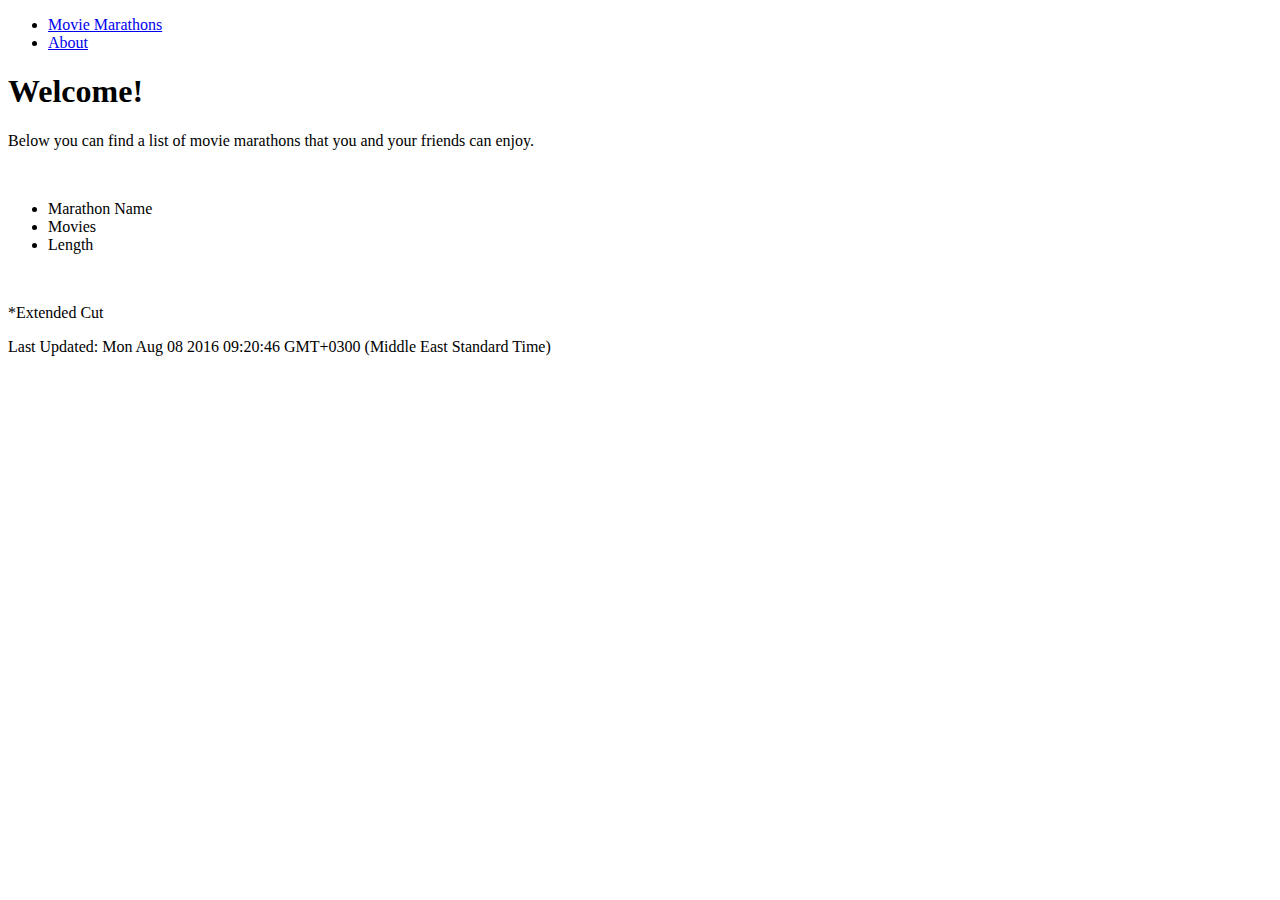
==== index.html @ 42d6438f "Update index.html" ====
﻿<!DOCTYPE html>
<html xmlns="http://www.w3.org/1999/xhtml" lang="en-us">

<head>
    <title>Movie Marathons</title>
    <meta charset="UTF-8" />
    <meta name="viewport" content="width=device-width, initial-scale=1.0">
    <meta name="description" content="List of Movie Marathons" />
    <meta name="keywords" content="Movie, Movies, Film, Films, Cinema, Marathon, Marathons, Movie Marathons" />
    <meta name="author" content="Knowledgeable Mammoth" />
    <link rel="icon" href="Pictures/icon.png" type="image/png" sizes="16x16"> 
    <link href="CSS/websitestyles.css" rel="stylesheet" />
    <script src="Scripts/jquery-3.1.0.min.js"></script>
    <script src="Scripts/indexscripts.js"></script>
</head>
<body>
    <!-- Navigation Bar -->
    <nav class="menubar">
        <ul class="topnav">
            <li><a class="home" href="index.html">Movie Marathons</a></li>
            <li><a class="about" href="about.html">About</a></li>
        </ul>
    </nav>
    <!-- End Navigation Bar -->
    <!-- List Marathons -->
    <article class="marathons">
        <header class="title">
            <h1>Welcome!</h1>
            <section>
                <p>Below you can find a list of movie marathons that you and your friends can enjoy.</p>
            </section>
        </header>
        <section class="list">
            <br />

            <ul class="listheader">
                <li><span>Marathon Name</span></li>
                <li class="centercol"><span>Movies</span></li>
                <li><span>Length</span></li>
            </ul>

            <div id="list"></div>

            <br />
        </section>
        <footer class="lastupdate">
            <section>
                <p>*Extended Cut</p>
                <p>Last Updated: Mon Aug 08 2016 09:20:46 GMT+0300 (Middle East Standard Time)</p>
            </section>
        </footer>
    </article>
    <!-- End List Marathons -->


</body>

</html>
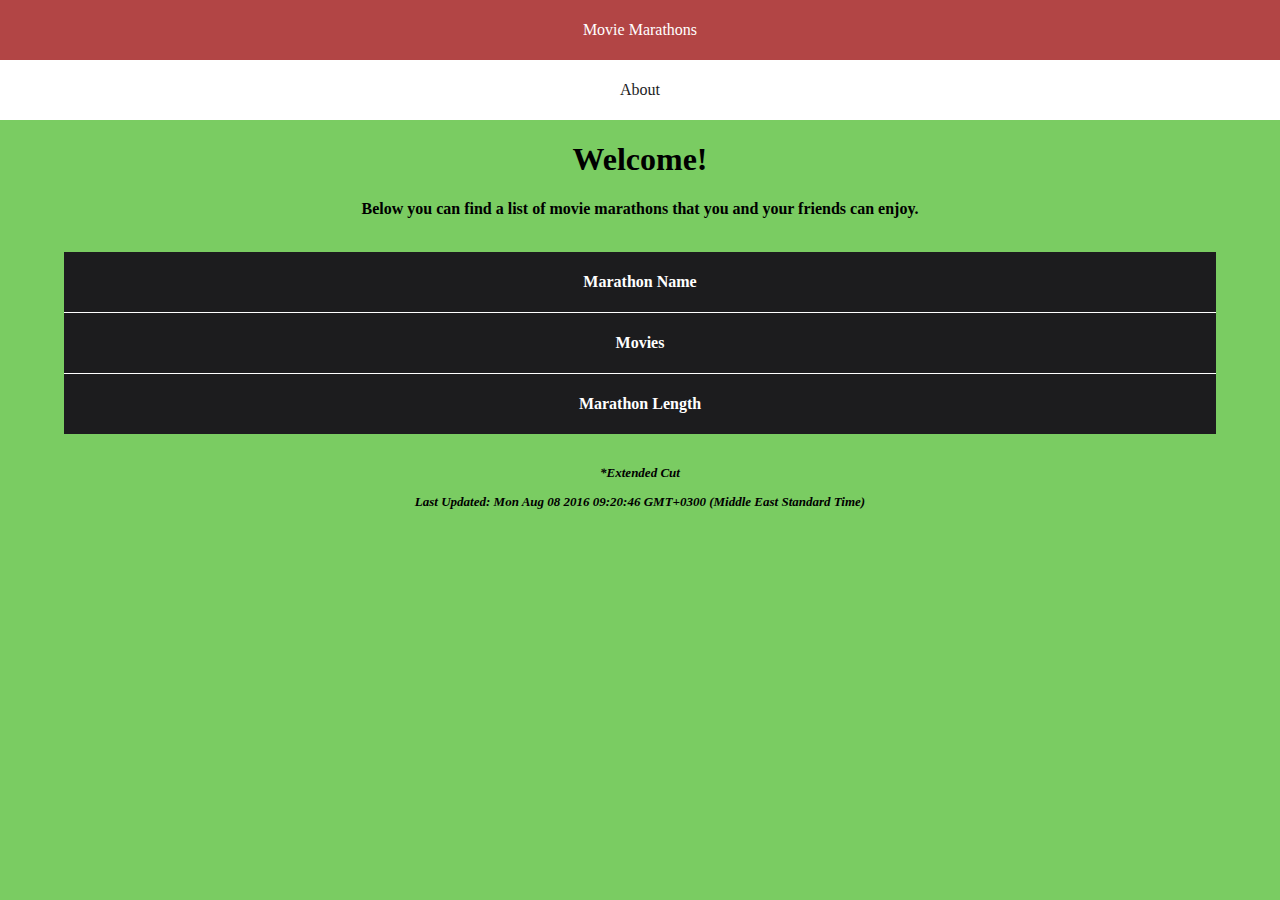
==== commit c1981330: "Update index.html" ====
--- a/index.html
+++ b/index.html
@@ -1,4 +1,19 @@
-﻿<!DOCTYPE html>
+<!--
+
+
+MIT License
+
+Copyright (c) 2016 Knowledgeable Mammoth
+
+Permission is hereby granted, free of charge, to any person obtaining a copy of this software and associated documentation files (the "Software"), to deal in the Software without restriction, including without limitation the rights to use, copy, modify, merge, publish, distribute, sublicense, and/or sell copies of the Software, and to permit persons to whom the Software is furnished to do so, subject to the following conditions:
+
+The above copyright notice and this permission notice shall be included in all copies or substantial portions of the Software.
+
+THE SOFTWARE IS PROVIDED "AS IS", WITHOUT WARRANTY OF ANY KIND, EXPRESS OR IMPLIED, INCLUDING BUT NOT LIMITED TO THE WARRANTIES OF MERCHANTABILITY, FITNESS FOR A PARTICULAR PURPOSE AND NONINFRINGEMENT. IN NO EVENT SHALL THE AUTHORS OR COPYRIGHT HOLDERS BE LIABLE FOR ANY CLAIM, DAMAGES OR OTHER LIABILITY, WHETHER IN AN ACTION OF CONTRACT, TORT OR OTHERWISE, ARISING FROM, OUT OF OR IN CONNECTION WITH THE SOFTWARE OR THE USE OR OTHER DEALINGS IN THE SOFTWARE.
+
+//-->
+
+<!DOCTYPE html>
 <html xmlns="http://www.w3.org/1999/xhtml" lang="en-us">
 
 <head>
@@ -33,13 +48,13 @@
         <section class="list">
             <br />
 
-            <ul class="listheader">
-                <li><span>Marathon Name</span></li>
-                <li class="centercol"><span>Movies</span></li>
-                <li><span>Length</span></li>
-            </ul>
-
-            <div id="list"></div>
+             <div id="list">
+                <ul class="listheader">
+                    <li><div>Marathon Name</div></li>
+                    <li class="centercol"><div>Movies</div></li>
+                    <li><div>Marathon Length</div></li>
+                </ul>
+            </div>
 
             <br />
         </section>
--- a/CSS/websitestyles.css
+++ b/CSS/websitestyles.css
@@ -0,0 +1,523 @@
+body {
+    margin: 0;
+    background-color: #7acc62;
+    font-family: Consolas !important;
+}
+
+
+/*Navigation Bar*/
+
+nav.menubar {
+    margin: 0;
+    padding: 0;
+    display: table;
+    width: 100%;
+}
+
+ul.topnav {
+    list-style-type: none;
+    margin: 0;
+    padding: 0;
+    background-color: #1C1C1E;
+    display: table-row;
+}
+
+    ul.topnav li {
+        box-sizing: border-box;
+        width: 50%;
+        display: table-cell;
+    }
+
+        ul.topnav li a {
+            display: block;
+            text-align: center;
+            padding: 1.25em 0em;
+            text-decoration: none;
+            line-height: 1.25em;
+        }
+
+            ul.topnav li a.home {
+                background-color: #1C1C1E;
+                color: #FFF;
+            }
+
+            ul.topnav li a.about {
+                background-color: #FFF;
+                color: #1C1C1E;
+            }
+
+            ul.topnav li a:hover {
+                background-color: #B24545;
+            }
+
+
+@media screen and (max-width: 1600px) {
+    nav.menubar {
+        display: block;
+    }
+
+    ul.topnav {
+        display: table;
+        width: 100%;
+    }
+
+        ul.topnav li {
+            display: table-row;
+        }
+
+            ul.topnav li a {
+                display: table-cell;
+                text-align: center;
+                padding: 1.25em 0em;
+                text-decoration: none;
+                line-height: 1.25em;
+            }
+}
+/*End Navigation Bar*/
+
+/*List Marathons*/
+
+article.marathons header.title h1 {
+    text-align: center;
+    text-decoration: none;
+}
+
+article.marathons header.title section {
+    text-align: center;
+    font-weight: bold;
+}
+
+
+section.list {
+    margin-left: 5%;
+    margin-right: 5%;
+    width: 90%;
+}
+
+#list {
+    display: table;
+    width: 100%;
+}
+
+ul.listheader {
+    list-style-type: none;
+    margin: 0;
+    padding: 0;
+    background-color: #1C1C1E;
+    display: table-row;
+}
+
+    ul.listheader li {
+        display: table-cell;
+        width: 30%;
+    }
+
+        ul.listheader li.centercol {
+            width: 40%;
+        }
+
+        ul.listheader li div {
+            box-sizing: border-box;
+            text-align: center;
+            font-weight: bold;
+            color: #FFF;
+            padding: 1.25em 0em;
+            line-height: 1.25em;
+            text-decoration: none;
+        }
+
+        ul.listheader li.centercol div {
+            border: none;
+            border-left: 1px solid #FFF;
+            border-right: 1px solid #FFF;
+        }
+
+@media screen and (max-width: 1600px) {
+    #list {
+        display: block;
+    }
+
+    ul.listheader {
+        display: table;
+        width: 100%;
+    }
+
+        ul.listheader li {
+            display: table-row;
+        }
+
+            ul.listheader li div {
+                display: table-cell;
+            }
+
+            ul.listheader li.centercol div {
+                border: none;
+                border-left: none;
+                border-right: none;
+                border-top: 1px solid #FFF;
+                border-bottom: 1px solid #FFF;
+            }
+}
+
+/*Even Items*/
+ul.evenlistitem {
+    list-style-type: none;
+    margin: 0;
+    padding: 0;
+    background-color: #FFF;
+    display: table-row;
+}
+
+    ul.evenlistitem li {
+        display: table-cell;
+        width: 30%;
+    }
+
+        ul.evenlistitem li.centercol {
+            width: 40%;
+        }
+
+        ul.evenlistitem li div {
+            box-sizing: border-box;
+            text-align: center;
+            color: #1C1C1E;
+            padding: 1.25em 0em;
+            line-height: 1.25em;
+            text-decoration: none;
+        }
+
+        ul.evenlistitem li.centercol div {
+            border: none;
+            border-left: 1px solid #1C1C1E;
+            border-right: 1px solid #1C1C1E;
+            padding: 0em 0em;
+        }
+
+            ul.evenlistitem li.centercol div:hover {
+                cursor: pointer;
+            }
+
+            ul.evenlistitem li.centercol div.MovieName {
+                display: inline-block;
+                border: none;
+                padding: 0px;
+                width: 100%;
+                padding: 1.25em 2%;
+            }
+
+            ul.evenlistitem li.centercol div.Arrow {
+                display: inline-block;
+                padding: 0;
+                width: 0;
+                height: 0;
+                border: 0;
+                border-top: 10px solid transparent;
+                border-bottom: 10px solid transparent;
+                border-right: 10px solid #1C1C1E;
+                float: right;
+            }
+
+            ul.evenlistitem li.centercol div.ShowList {
+                display: none;
+                position: absolute;
+                width: 35.9%;
+                align-self: center;
+                border: none;
+                padding: 0em 0em;
+            }
+
+                ul.evenlistitem li.centercol div.ShowList div.ShowListItem {
+                    background-color: #B24545;
+                    color: #1C1C1E;
+                    padding: 1.25em 0em;
+                    text-decoration: none;
+                    text-align: center;
+                    border: none;
+                }
+
+        ul.evenlistitem li.centercol.show {
+            background-color: #B24545;
+        }
+
+        ul.evenlistitem li.centercol div.Arrow.show {
+            -ms-transform: rotate(-90deg);
+            -webkit-transform: rotate(-90deg);
+            transform: rotate(-90deg);
+        }
+
+        ul.evenlistitem li.centercol div.ShowList.show {
+            display: block;
+        }
+
+
+
+@media screen and (max-width: 1600px) {
+
+    ul.evenlistitem {
+        display: table;
+        width: 100%;
+    }
+
+        ul.evenlistitem li {
+            display: table-row;
+        }
+
+            ul.evenlistitem li div {
+                display: table-cell;
+            }
+
+            ul.evenlistitem li.centercol div {
+                border: none;
+                border-left: none;
+                border-right: none;
+                border-top: 1px solid #1C1C1E;
+                border-bottom: 1px solid #1C1C1E;
+            }
+
+                ul.evenlistitem li.centercol div.MovieName {
+                    width: 100%;
+                }
+
+                ul.evenlistitem li.centercol div.ShowList {
+                    display: none;
+                    position: relative;
+                    align-content: center;
+                    width: 100%;
+                }
+
+                    ul.evenlistitem li.centercol div.ShowList.show {
+                        display: inline-block;
+                    }
+
+                    ul.evenlistitem li.centercol div.ShowList div.ShowListItem {
+                        display: block;
+                    }
+}
+
+/*Even Items*/
+
+/*Odd Items*/
+ul.oddlistitem {
+    list-style-type: none;
+    margin: 0;
+    padding: 0;
+    background-color: #1C1C1E;
+    display: table-row;
+}
+
+    ul.oddlistitem li {
+        display: table-cell;
+        width: 30%;
+    }
+
+        ul.oddlistitem li.centercol {
+            width: 40%;
+        }
+
+        ul.oddlistitem li div {
+            box-sizing: border-box;
+            text-align: center;
+            color: #FFF;
+            padding: 1.25em 0em;
+            line-height: 1.25em;
+            text-decoration: none;
+        }
+
+        ul.oddlistitem li.centercol div {
+            border: none;
+            border-left: 1px solid #FFF;
+            border-right: 1px solid #FFF;
+            padding: 0em 0em;
+        }
+
+            ul.oddlistitem li.centercol div:hover {
+                cursor: pointer;
+            }
+
+            ul.oddlistitem li.centercol div.MovieName {
+                display: inline-block;
+                border: none;
+                padding: 0px;
+                width: 100%;
+                padding: 1.25em 2%;
+            }
+
+            ul.oddlistitem li.centercol div.Arrow {
+                display: inline-block;
+                padding: 0;
+                width: 0;
+                height: 0;
+                border: 0;
+                border-top: 10px solid transparent;
+                border-bottom: 10px solid transparent;
+                border-right: 10px solid #FFF;
+                float: right;
+            }
+
+            ul.oddlistitem li.centercol div.ShowList {
+                display: none;
+                position: absolute;
+                width: 35.9%;
+                align-self: center;
+                border: none;
+                padding: 0em 0em;
+            }
+
+                ul.oddlistitem li.centercol div.ShowList div.ShowListItem {
+                    background-color: #B24545;
+                    color: #FFF;
+                    padding: 1.25em 0em;
+                    text-decoration: none;
+                    text-align: center;
+                    border: none;
+                }
+
+        ul.oddlistitem li.centercol.show {
+            background-color: #B24545;
+        }
+
+        ul.oddlistitem li.centercol div.Arrow.show {
+            -ms-transform: rotate(-90deg);
+            -webkit-transform: rotate(-90deg);
+            transform: rotate(-90deg);
+        }
+
+        ul.oddlistitem li.centercol div.ShowList.show {
+            display: block;
+        }
+
+
+
+@media screen and (max-width: 1600px) {
+
+    ul.oddlistitem {
+        display: table;
+        width: 100%;
+    }
+
+        ul.oddlistitem li {
+            display: table-row;
+        }
+
+            ul.oddlistitem li div {
+                display: table-cell;
+            }
+
+            ul.oddlistitem li.centercol div {
+                border: none;
+                border-left: none;
+                border-right: none;
+                border-top: 1px solid #FFF;
+                border-bottom: 1px solid #FFF;
+            }
+
+                ul.oddlistitem li.centercol div.MovieName {
+                    width: 100%;
+                }
+
+                ul.oddlistitem li.centercol div.ShowList {
+                    display: none;
+                    position: relative;
+                    align-content: center;
+                    width: 100%;
+                }
+
+                    ul.oddlistitem li.centercol div.ShowList.show {
+                        display: inline-block;
+                    }
+
+                    ul.oddlistitem li.centercol div.ShowList div.ShowListItem {
+                        display: block;
+                    }
+}
+/*Odd Items*/
+
+
+article.marathons footer.lastupdate section {
+    text-align: right;
+    font-weight: bold;
+    font-style: italic;
+    font-size: small;
+    margin-right: 5%;
+}
+
+@media screen and (max-width: 1600px) {
+    article.marathons footer.lastupdate section {
+        text-align: center;
+        font-weight: bold;
+        font-style: italic;
+        font-size: small;
+        margin-right: 0%;
+    }
+}
+
+/*End List Marathons*/
+
+/*About Page*/
+
+article.aboutme header.title h1 {
+    text-align: center;
+    text-decoration: none;
+}
+
+article.aboutme header.title section {
+    text-align: center;
+    font-weight: bold;
+}
+
+article.aboutme section.abouttext {
+    margin-left: 5%;
+    text-align: left;
+    font-weight: bold;
+}
+
+article.aboutme footer.fineprint section {
+    margin-left: 5%;
+    font-size: small;
+    font-weight: bold;
+    font-style: italic;
+    text-align: left;
+}
+
+
+ul.download {
+    list-style-type: none;
+    margin: 0;
+    padding: 0;
+    overflow: hidden;
+    background-color: #333;
+    width: 20%;
+}
+
+    ul.download li {
+        float: left;
+        box-sizing: border-box;
+        width: 100%;
+    }
+
+        ul.download li a {
+            display: block;
+            text-align: center;
+            padding: 14px 16px;
+            text-decoration: none;
+        }
+
+            ul.download li a.btndown {
+                background-color: #1C1C1E;
+                color: #FFF;
+            }
+
+            ul.download li a:hover {
+                background-color: #b24545;
+            }
+
+
+@media screen and (max-width: 1600px) {
+    ul.download {
+        min-width: 150px;
+    }
+}
+/*End About Page*/
+
+
+
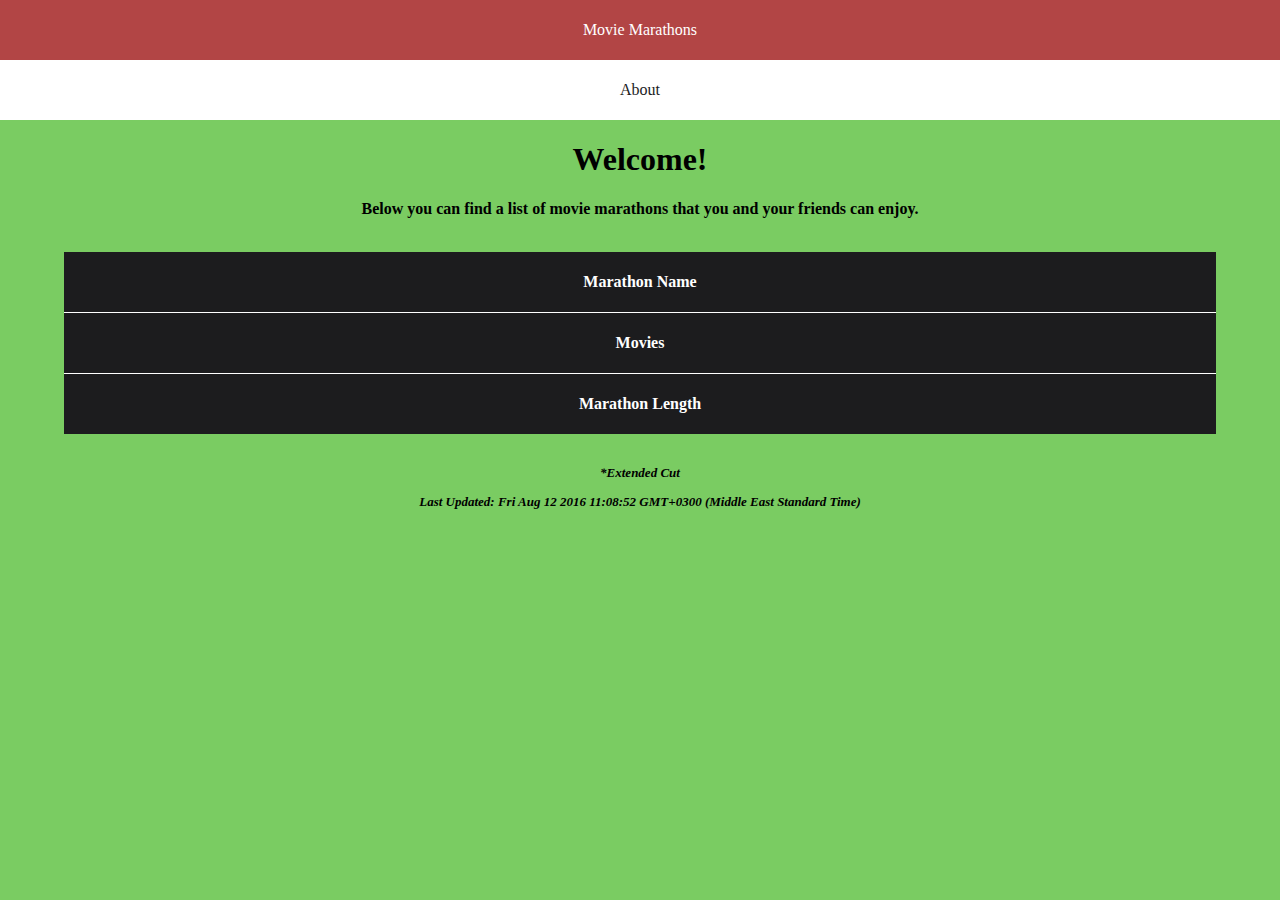
==== commit 057a5da2: "Update index.html" ====
--- a/index.html
+++ b/index.html
@@ -61,7 +61,7 @@
         <footer class="lastupdate">
             <section>
                 <p>*Extended Cut</p>
-                <p>Last Updated: Mon Aug 08 2016 09:20:46 GMT+0300 (Middle East Standard Time)</p>
+                <p>Last Updated: Fri Aug 12 2016 11:08:52 GMT+0300 (Middle East Standard Time)</p>
             </section>
         </footer>
     </article>
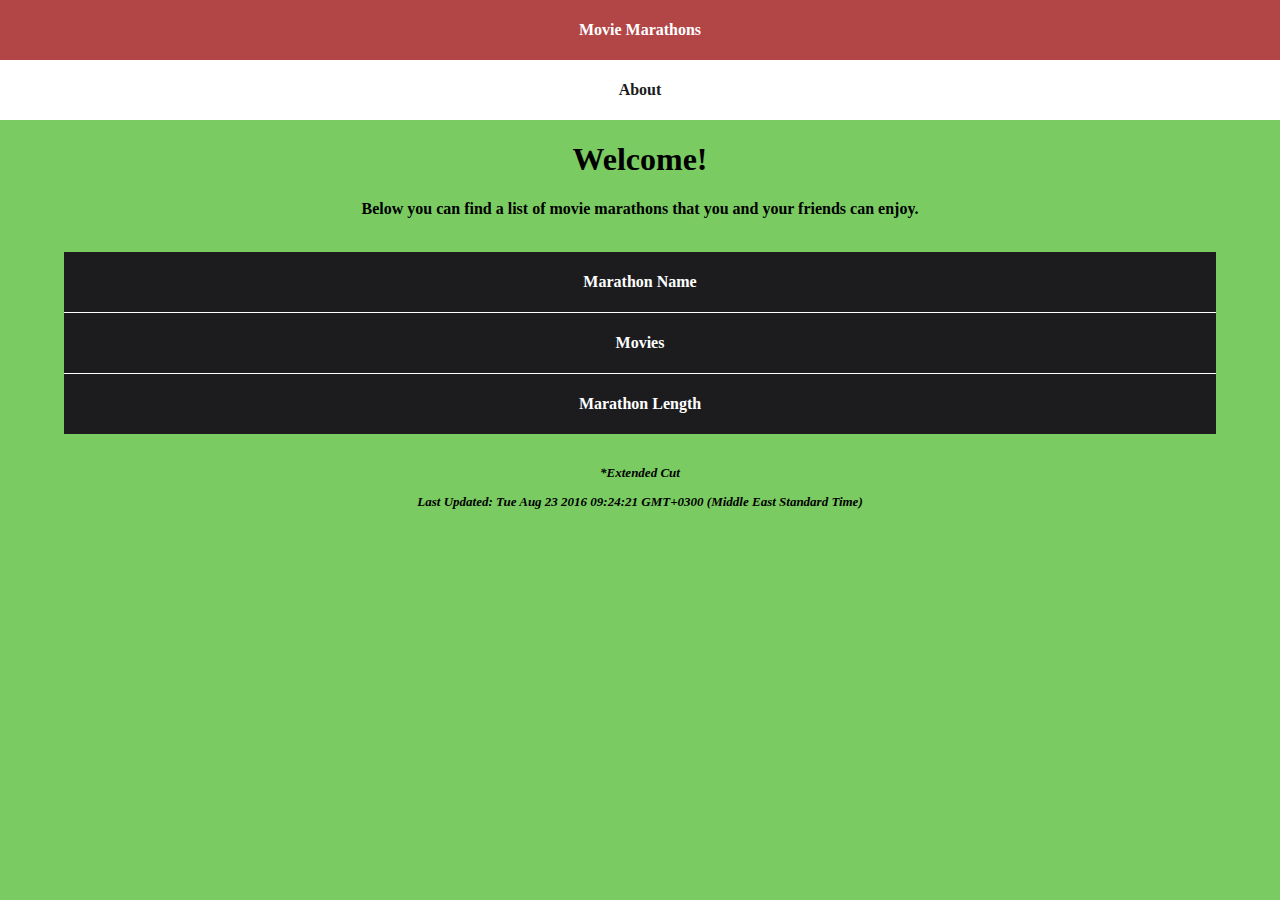
==== commit bdfd25bc: "Update index.html" ====
--- a/index.html
+++ b/index.html
@@ -61,7 +61,7 @@
         <footer class="lastupdate">
             <section>
                 <p>*Extended Cut</p>
-                <p>Last Updated: Fri Aug 12 2016 11:08:52 GMT+0300 (Middle East Standard Time)</p>
+                <p>Last Updated: Tue Aug 23 2016 09:24:21 GMT+0300 (Middle East Standard Time)</p>
             </section>
         </footer>
     </article>
--- a/CSS/websitestyles.css
+++ b/CSS/websitestyles.css
@@ -1,3 +1,11 @@
+/*
+MIT License
+Copyright (c) 2016 Knowledgeable Mammoth
+Permission is hereby granted, free of charge, to any person obtaining a copy of this software and associated documentation files (the "Software"), to deal in the Software without restriction, including without limitation the rights to use, copy, modify, merge, publish, distribute, sublicense, and/or sell copies of the Software, and to permit persons to whom the Software is furnished to do so, subject to the following conditions:
+The above copyright notice and this permission notice shall be included in all copies or substantial portions of the Software.
+THE SOFTWARE IS PROVIDED "AS IS", WITHOUT WARRANTY OF ANY KIND, EXPRESS OR IMPLIED, INCLUDING BUT NOT LIMITED TO THE WARRANTIES OF MERCHANTABILITY, FITNESS FOR A PARTICULAR PURPOSE AND NONINFRINGEMENT. IN NO EVENT SHALL THE AUTHORS OR COPYRIGHT HOLDERS BE LIABLE FOR ANY CLAIM, DAMAGES OR OTHER LIABILITY, WHETHER IN AN ACTION OF CONTRACT, TORT OR OTHERWISE, ARISING FROM, OUT OF OR IN CONNECTION WITH THE SOFTWARE OR THE USE OR OTHER DEALINGS IN THE SOFTWARE.
+*/
+
 body {
     margin: 0;
     background-color: #7acc62;
@@ -34,6 +42,7 @@
             padding: 1.25em 0em;
             text-decoration: none;
             line-height: 1.25em;
+            font-weight:bold;
         }
 
             ul.topnav li a.home {
@@ -51,7 +60,7 @@
             }
 
 
-@media screen and (max-width: 1600px) {
+@media screen and (max-width: 1400px) {
     nav.menubar {
         display: block;
     }
@@ -132,7 +141,17 @@
             border-right: 1px solid #FFF;
         }
 
-@media screen and (max-width: 1600px) {
+@media screen and (min-width: 1400px ) and (max-width:1600px) {
+    ul.listheader li {
+        width: 25%;
+    }
+
+        ul.listheader li.centercol {
+            width: 50%;
+        }
+}
+
+@media screen and (max-width: 1400px) {
     #list {
         display: block;
     }
@@ -249,9 +268,22 @@
             display: block;
         }
 
-
-
-@media screen and (max-width: 1600px) {
+@media screen and (min-width: 1400px ) and (max-width:1600px) {
+    ul.evenlistitem li {
+        width: 25%;
+    }
+
+        ul.evenlistitem li.centercol {
+            width: 50%;
+        }
+         ul.evenlistitem li.centercol div.ShowList {
+                
+                width: 44.9%;
+               
+            }
+}
+
+@media screen and (max-width: 1400px) {
 
     ul.evenlistitem {
         display: table;
@@ -386,9 +418,22 @@
             display: block;
         }
 
-
-
-@media screen and (max-width: 1600px) {
+@media screen and (min-width: 1400px ) and (max-width:1600px) {
+    ul.oddlistitem li {
+        width: 25%;
+    }
+
+        ul.oddlistitem li.centercol {
+            width: 50%;
+        }
+         ul.oddlistitem li.centercol div.ShowList {
+                
+                width: 44.9%;
+               
+            }
+}
+
+@media screen and (max-width: 1400px) {
 
     ul.oddlistitem {
         display: table;
@@ -441,7 +486,7 @@
     margin-right: 5%;
 }
 
-@media screen and (max-width: 1600px) {
+@media screen and (max-width: 1400px) {
     article.marathons footer.lastupdate section {
         text-align: center;
         font-weight: bold;
@@ -498,7 +543,8 @@
         ul.download li a {
             display: block;
             text-align: center;
-            padding: 14px 16px;
+            padding: 1.25em 0em;
+            line-height: 1.25em;
             text-decoration: none;
         }
 
@@ -511,13 +557,78 @@
                 background-color: #b24545;
             }
 
-
-@media screen and (max-width: 1600px) {
+a.source {
+    text-decoration: none;
+    color: #1C1C1E;
+}
+
+    a.source:hover {
+        color: #B24545;
+    }
+
+@media screen and (max-width: 1400px) {
     ul.download {
         min-width: 150px;
     }
 }
 /*End About Page*/
 
-
-
+/*404 Page*/
+article.error {
+    margin: 5% 5%;
+}
+
+    article.error header.notfound h1 {
+        text-align: center;
+        text-decoration: none;
+    }
+
+    article.error header.notfound section {
+        text-align: center;
+        font-weight: bold;
+    }
+
+
+div.centerpage {
+    position: absolute;
+    margin: auto;
+    top: 0;
+    right: 0;
+    bottom: 0;
+    left: 0;
+    width: 50%;
+    height: 50%;
+}
+
+ul.gohome {
+    list-style-type: none;
+    margin: 0% 25%;
+    padding: 0;
+    overflow: hidden;
+    background-color: #333;
+    width: 50%;
+}
+
+    ul.gohome li {
+        box-sizing: border-box;
+        width: 100%;
+    }
+
+        ul.gohome li a {
+            display: block;
+            text-align: center;
+            padding: 14px 16px;
+            text-decoration: none;
+        }
+
+            ul.gohome li a.btnhome {
+                background-color: #1C1C1E;
+                color: #FFF;
+            }
+
+            ul.gohome li a:hover {
+                background-color: #b24545;
+            }
+/*End 404 Page*/
+
+
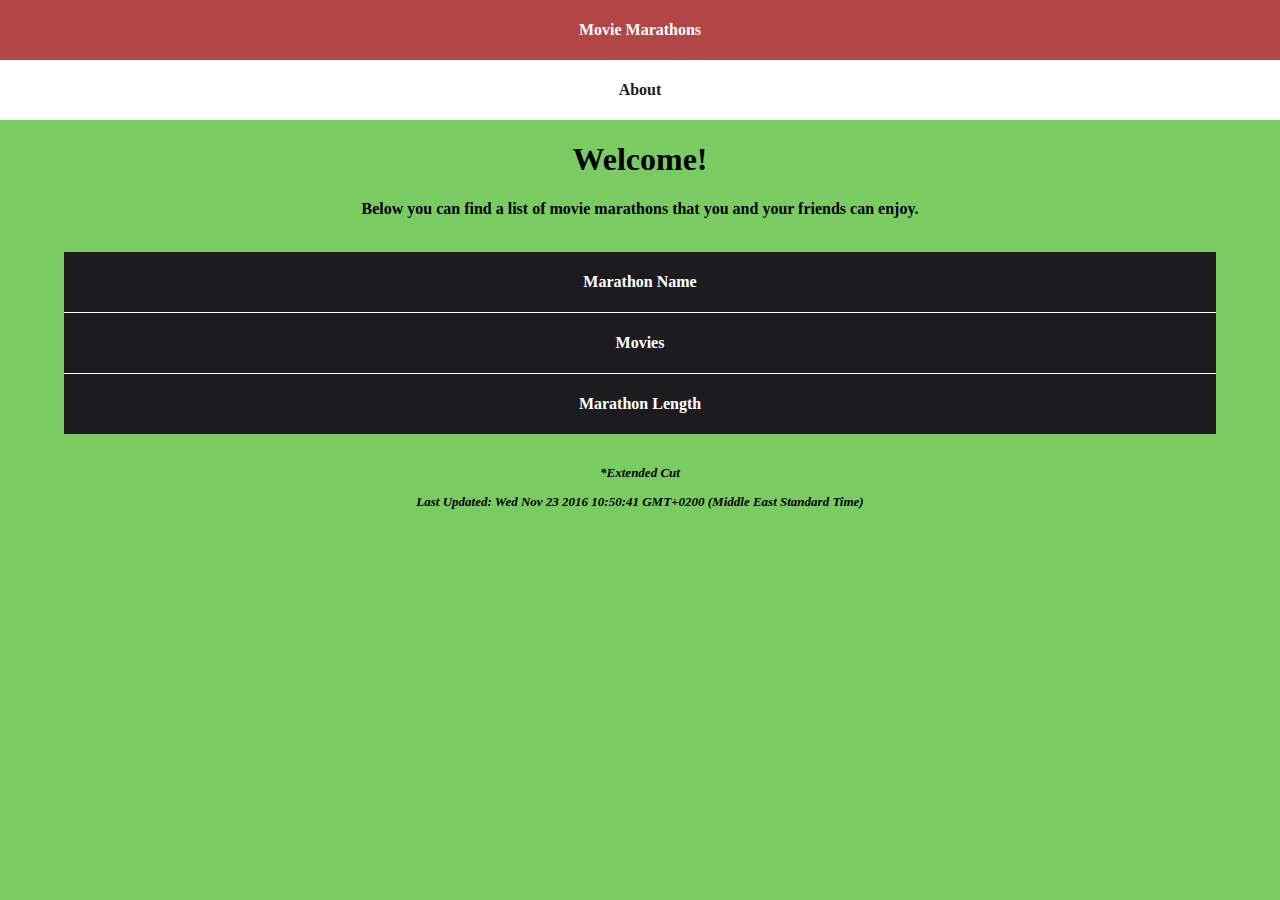
==== commit 8c123c2b: "Update index.html" ====
--- a/index.html
+++ b/index.html
@@ -61,7 +61,7 @@
         <footer class="lastupdate">
             <section>
                 <p>*Extended Cut</p>
-                <p>Last Updated: Tue Aug 23 2016 09:24:21 GMT+0300 (Middle East Standard Time)</p>
+                <p>Last Updated: Wed Nov 23 2016 10:50:41 GMT+0200 (Middle East Standard Time)</p>
             </section>
         </footer>
     </article>
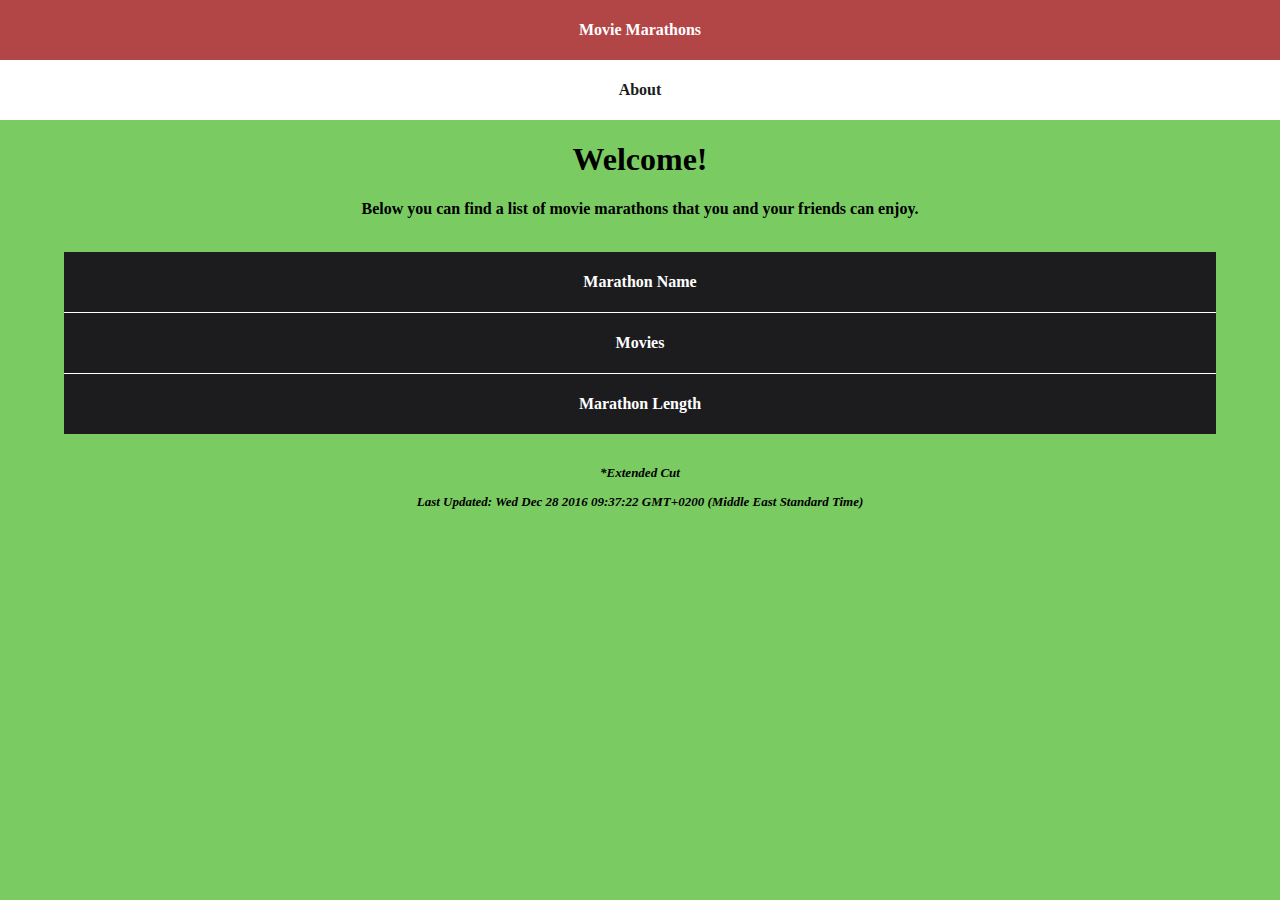
==== commit 592bc11e: "Update index.html" ====
--- a/index.html
+++ b/index.html
@@ -61,7 +61,7 @@
         <footer class="lastupdate">
             <section>
                 <p>*Extended Cut</p>
-                <p>Last Updated: Wed Nov 23 2016 10:50:41 GMT+0200 (Middle East Standard Time)</p>
+                <p>Last Updated: Wed Dec 28 2016 09:37:22 GMT+0200 (Middle East Standard Time)</p>
             </section>
         </footer>
     </article>
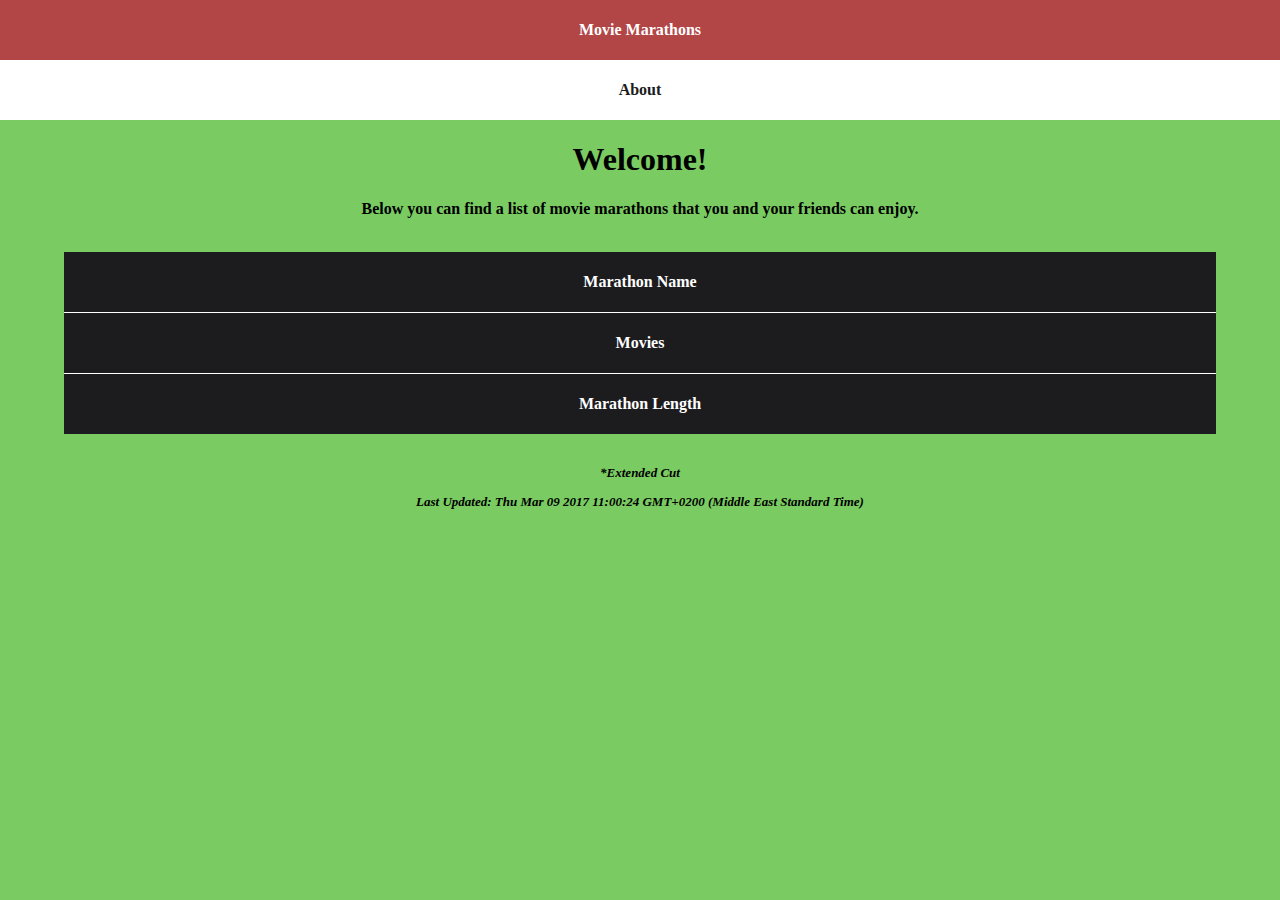
==== commit 59d3ec0d: "Update index.html" ====
--- a/index.html
+++ b/index.html
@@ -61,7 +61,7 @@
         <footer class="lastupdate">
             <section>
                 <p>*Extended Cut</p>
-                <p>Last Updated: Wed Dec 28 2016 09:37:22 GMT+0200 (Middle East Standard Time)</p>
+                <p>Last Updated: Thu Mar 09 2017 11:00:24 GMT+0200 (Middle East Standard Time)</p>
             </section>
         </footer>
     </article>
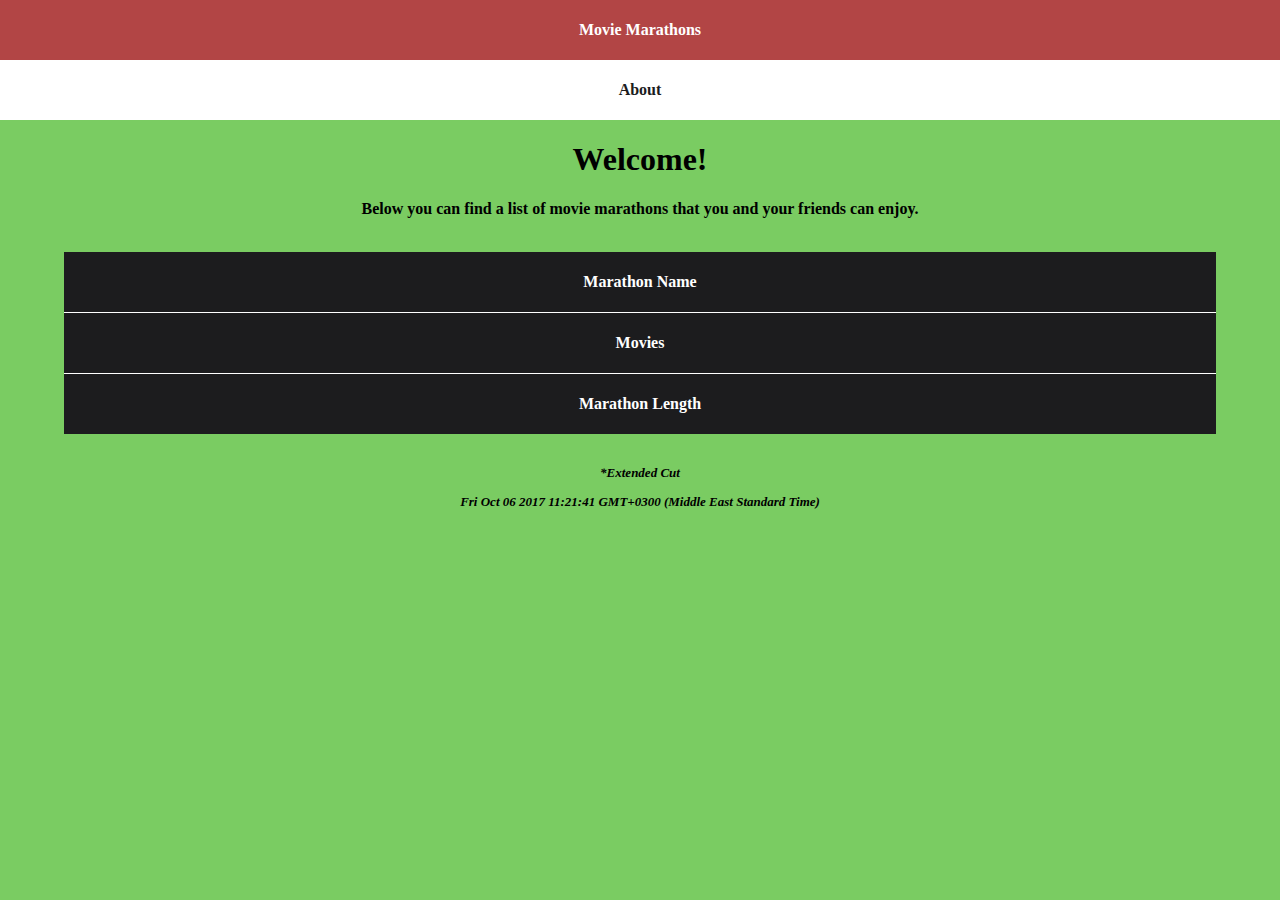
==== commit eaa4a71d: "ad" ====
--- a/index.html
+++ b/index.html
@@ -61,7 +61,7 @@
         <footer class="lastupdate">
             <section>
                 <p>*Extended Cut</p>
-                <p>Last Updated: Thu Mar 09 2017 11:00:24 GMT+0200 (Middle East Standard Time)</p>
+                <p>Fri Oct 06 2017 11:21:41 GMT+0300 (Middle East Standard Time)</p>
             </section>
         </footer>
     </article>
